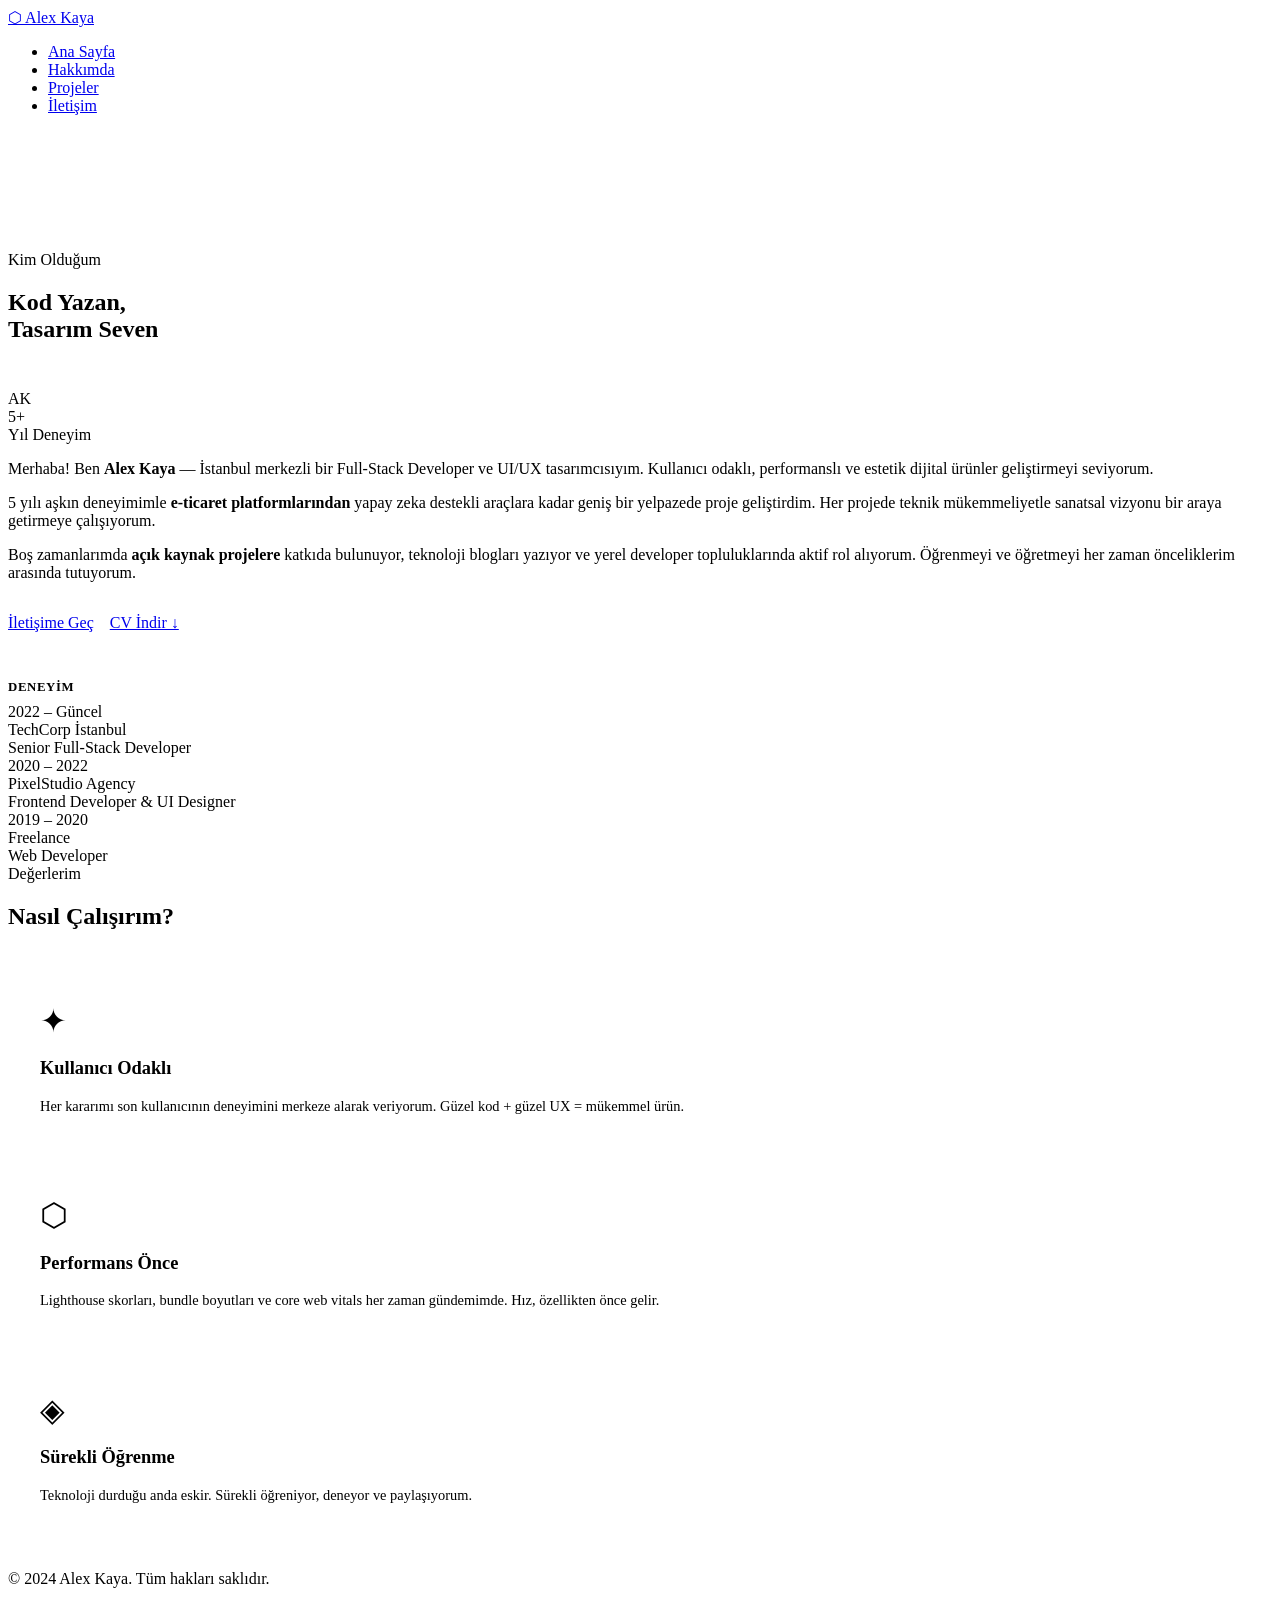
==== pages/about.html @ 7ca4af1d "Add files via upload" ====
<!DOCTYPE html>
<html lang="tr">
<head>
  <meta charset="UTF-8" />
  <meta name="viewport" content="width=device-width, initial-scale=1.0" />
  <title>Portfolio — Hakkımda</title>
  <link rel="stylesheet" href="../assets/css/css.style" />
</head>
<body>

  <div class="cursor"></div>
  <div class="cursor-follower"></div>

  <div class="bg-orbs">
    <div class="orb orb-1"></div>
    <div class="orb orb-2"></div>
    <div class="orb orb-3"></div>
  </div>
  <div class="grid-overlay"></div>

  <nav>
    <a href="../index.html" class="nav-logo">⬡ Alex Kaya</a>
    <ul class="nav-links">
      <li><a href="../index.html">Ana Sayfa</a></li>
      <li><a href="about.html" class="active">Hakkımda</a></li>
      <li><a href="project.html">Projeler</a></li>
      <li><a href="contact.html">İletişim</a></li>
    </ul>
  </nav>

  <main class="page-enter">
    <section style="padding-top: 120px;">
      <div class="section-label">Kim Olduğum</div>
      <h1 class="section-title">Kod Yazan, <br>Tasarım Seven <br><span style="background:linear-gradient(135deg,var(--purple-bright),var(--accent-pink));-webkit-background-clip:text;-webkit-text-fill-color:transparent;background-clip:text;">Geliştirici</span></h1>

      <div class="about-grid">
        <!-- Image -->
        <div class="about-image-wrap reveal">
          <div class="about-avatar">
            <div class="about-avatar-inner">
              <span class="about-avatar-initials">AK</span>
            </div>
          </div>
          <div class="about-badge">
            <div class="about-badge-num">5+</div>
            <div class="about-badge-label">Yıl Deneyim</div>
          </div>
        </div>

        <!-- Text -->
        <div class="about-text">
          <p class="reveal">
            Merhaba! Ben <strong>Alex Kaya</strong> — İstanbul merkezli bir Full-Stack Developer ve UI/UX tasarımcısıyım. 
            Kullanıcı odaklı, performanslı ve estetik dijital ürünler geliştirmeyi seviyorum.
          </p>
          <p class="reveal reveal-delay-1">
            5 yılı aşkın deneyimimle <strong>e-ticaret platformlarından</strong> yapay zeka destekli araçlara kadar 
            geniş bir yelpazede proje geliştirdim. Her projede teknik mükemmeliyetle sanatsal vizyonu bir araya getirmeye çalışıyorum.
          </p>
          <p class="reveal reveal-delay-2">
            Boş zamanlarımda <strong>açık kaynak projelere</strong> katkıda bulunuyor, 
            teknoloji blogları yazıyor ve yerel developer topluluklarında aktif rol alıyorum. 
            Öğrenmeyi ve öğretmeyi her zaman önceliklerim arasında tutuyorum.
          </p>

          <div style="display:flex; gap: 1rem; margin-top: 2rem;" class="reveal reveal-delay-3">
            <a href="contact.html" class="btn-primary"><span>İletişime Geç</span></a>
            <a href="#" class="btn-secondary">CV İndir ↓</a>
          </div>

          <!-- Experience -->
          <div class="experience-list reveal reveal-delay-4" style="margin-top: 3rem;">
            <h3 style="font-family:var(--font-display); font-size:1.1rem; font-weight:700; margin-bottom:0.5rem; color:var(--purple-light); letter-spacing:0.05em; text-transform:uppercase; font-size:0.8rem;">Deneyim</h3>

            <div class="exp-item">
              <span class="exp-year">2022 – Güncel</span>
              <div>
                <div class="exp-company">TechCorp İstanbul</div>
                <div class="exp-role">Senior Full-Stack Developer</div>
              </div>
            </div>
            <div class="exp-item">
              <span class="exp-year">2020 – 2022</span>
              <div>
                <div class="exp-company">PixelStudio Agency</div>
                <div class="exp-role">Frontend Developer & UI Designer</div>
              </div>
            </div>
            <div class="exp-item">
              <span class="exp-year">2019 – 2020</span>
              <div>
                <div class="exp-company">Freelance</div>
                <div class="exp-role">Web Developer</div>
              </div>
            </div>
          </div>
        </div>
      </div>
    </section>

    <!-- Values -->
    <div class="glow-divider"></div>
    <section>
      <div class="section-label">Değerlerim</div>
      <h2 class="section-title reveal">Nasıl Çalışırım?</h2>

      <div class="projects-grid" style="margin-top: 2.5rem;">
        <div class="project-card reveal reveal-delay-1" style="padding:32px;">
          <div style="font-size:2rem; margin-bottom:1rem;">✦</div>
          <h3 style="font-family:var(--font-display); font-size:1.15rem; font-weight:700; margin-bottom:0.75rem;">Kullanıcı Odaklı</h3>
          <p style="color:var(--text-dim); font-size:0.9rem; line-height:1.7;">Her kararımı son kullanıcının deneyimini merkeze alarak veriyorum. Güzel kod + güzel UX = mükemmel ürün.</p>
        </div>
        <div class="project-card reveal reveal-delay-2" style="padding:32px;">
          <div style="font-size:2rem; margin-bottom:1rem;">⬡</div>
          <h3 style="font-family:var(--font-display); font-size:1.15rem; font-weight:700; margin-bottom:0.75rem;">Performans Önce</h3>
          <p style="color:var(--text-dim); font-size:0.9rem; line-height:1.7;">Lighthouse skorları, bundle boyutları ve core web vitals her zaman gündemimde. Hız, özellikten önce gelir.</p>
        </div>
        <div class="project-card reveal reveal-delay-3" style="padding:32px;">
          <div style="font-size:2rem; margin-bottom:1rem;">◈</div>
          <h3 style="font-family:var(--font-display); font-size:1.15rem; font-weight:700; margin-bottom:0.75rem;">Sürekli Öğrenme</h3>
          <p style="color:var(--text-dim); font-size:0.9rem; line-height:1.7;">Teknoloji durduğu anda eskir. Sürekli öğreniyor, deneyor ve paylaşıyorum.</p>
        </div>
      </div>
    </section>
  </main>

  <footer>
    <p class="footer-copy">© 2024 <span>Alex Kaya</span>. Tüm hakları saklıdır.</p>
    <div class="footer-socials">
      <a href="#" class="social-btn">GH</a>
      <a href="#" class="social-btn">LI</a>
      <a href="#" class="social-btn">TW</a>
    </div>
  </footer>

  <script src="../assets/js/java.js"></script>
</body>
</html>
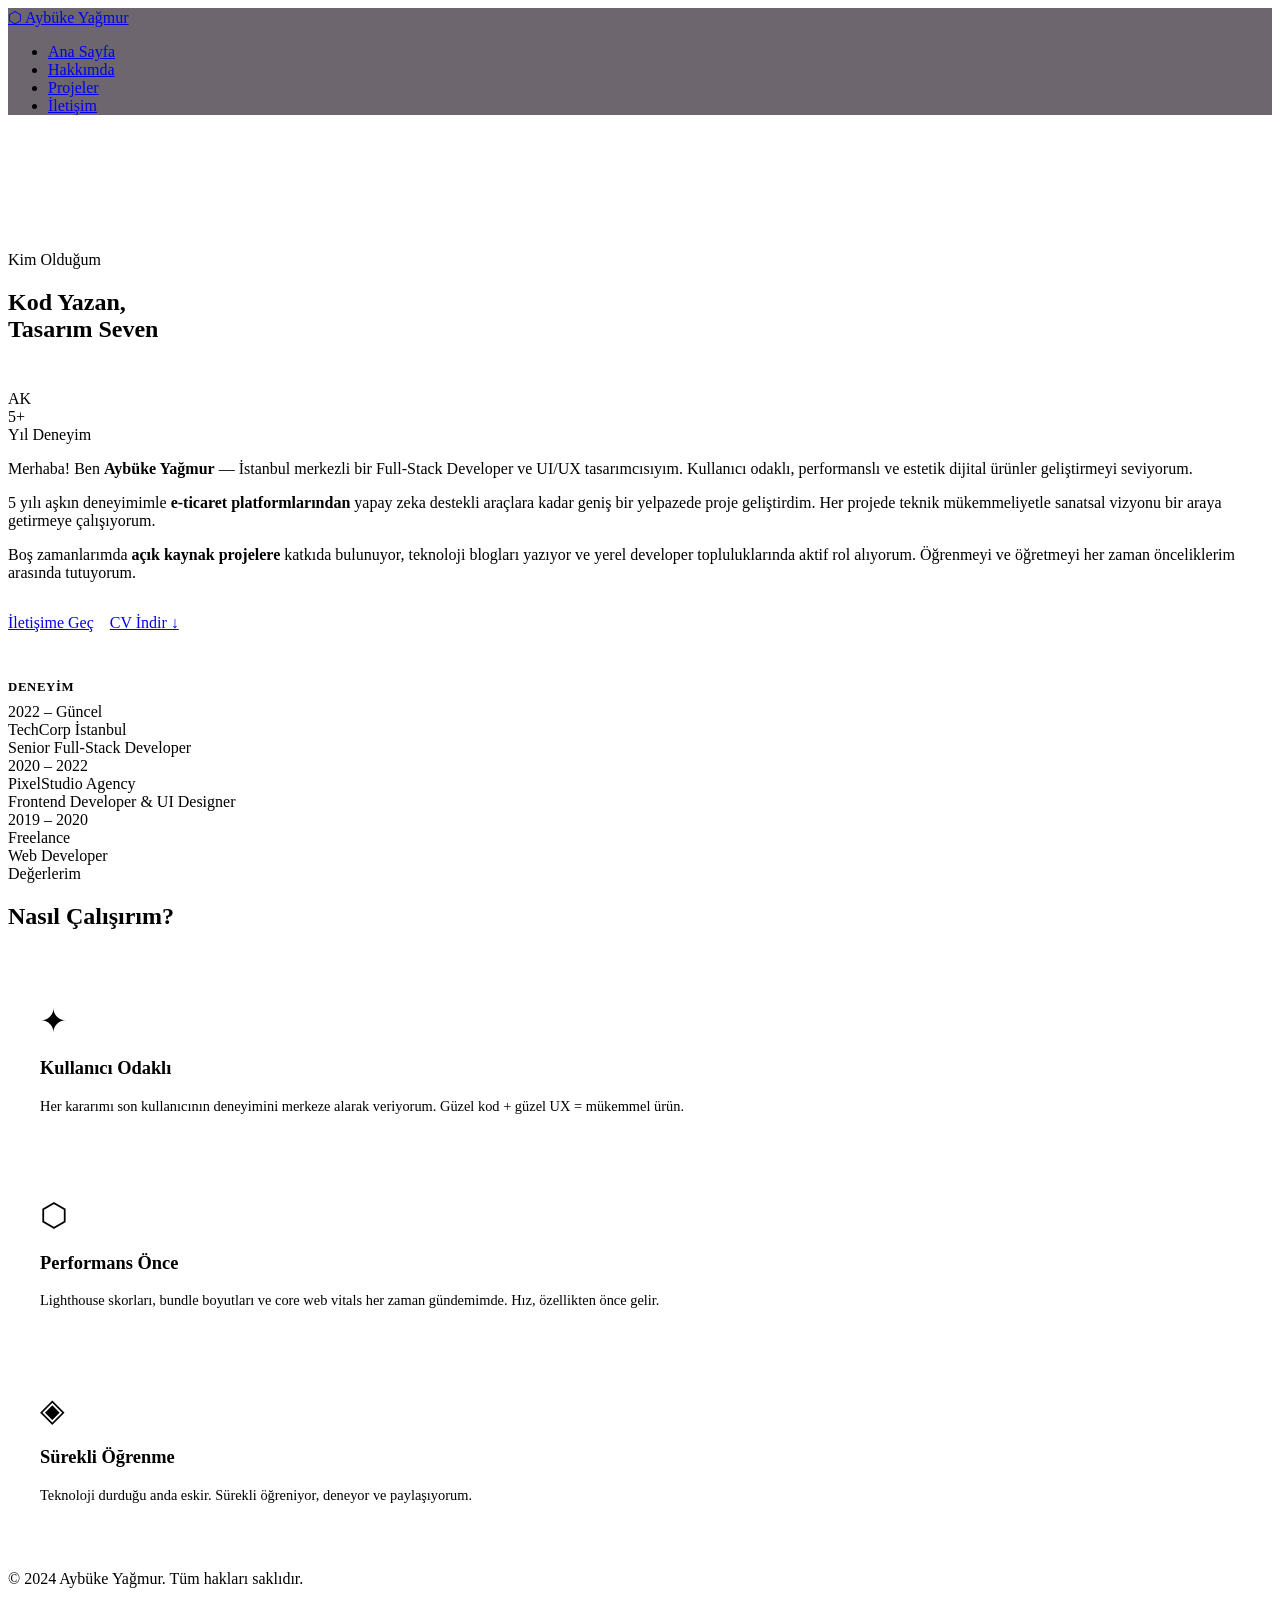
==== commit 782eea6f: "Update about.html" ====
--- a/pages/about.html
+++ b/pages/about.html
@@ -4,7 +4,7 @@
   <meta charset="UTF-8" />
   <meta name="viewport" content="width=device-width, initial-scale=1.0" />
   <title>Portfolio — Hakkımda</title>
-  <link rel="stylesheet" href="../assets/css/css.style" />
+  <link rel="stylesheet" href="../assests/css/css.style" />
 </head>
 <body>
 
@@ -19,7 +19,7 @@
   <div class="grid-overlay"></div>
 
   <nav>
-    <a href="../index.html" class="nav-logo">⬡ Alex Kaya</a>
+    <a href="../index.html" class="nav-logo">⬡ Aybüke Yağmur</a>
     <ul class="nav-links">
       <li><a href="../index.html">Ana Sayfa</a></li>
       <li><a href="about.html" class="active">Hakkımda</a></li>
@@ -50,7 +50,7 @@
         <!-- Text -->
         <div class="about-text">
           <p class="reveal">
-            Merhaba! Ben <strong>Alex Kaya</strong> — İstanbul merkezli bir Full-Stack Developer ve UI/UX tasarımcısıyım. 
+            Merhaba! Ben <strong>Aybüke Yağmur</strong> — İstanbul merkezli bir Full-Stack Developer ve UI/UX tasarımcısıyım. 
             Kullanıcı odaklı, performanslı ve estetik dijital ürünler geliştirmeyi seviyorum.
           </p>
           <p class="reveal reveal-delay-1">
@@ -125,7 +125,7 @@
   </main>
 
   <footer>
-    <p class="footer-copy">© 2024 <span>Alex Kaya</span>. Tüm hakları saklıdır.</p>
+    <p class="footer-copy">© 2024 <span>Aybüke Yağmur</span>. Tüm hakları saklıdır.</p>
     <div class="footer-socials">
       <a href="#" class="social-btn">GH</a>
       <a href="#" class="social-btn">LI</a>
@@ -133,6 +133,6 @@
     </div>
   </footer>
 
-  <script src="../assets/js/java.js"></script>
+  <script src="../assests/js/java.js"></script>
 </body>
 </html>
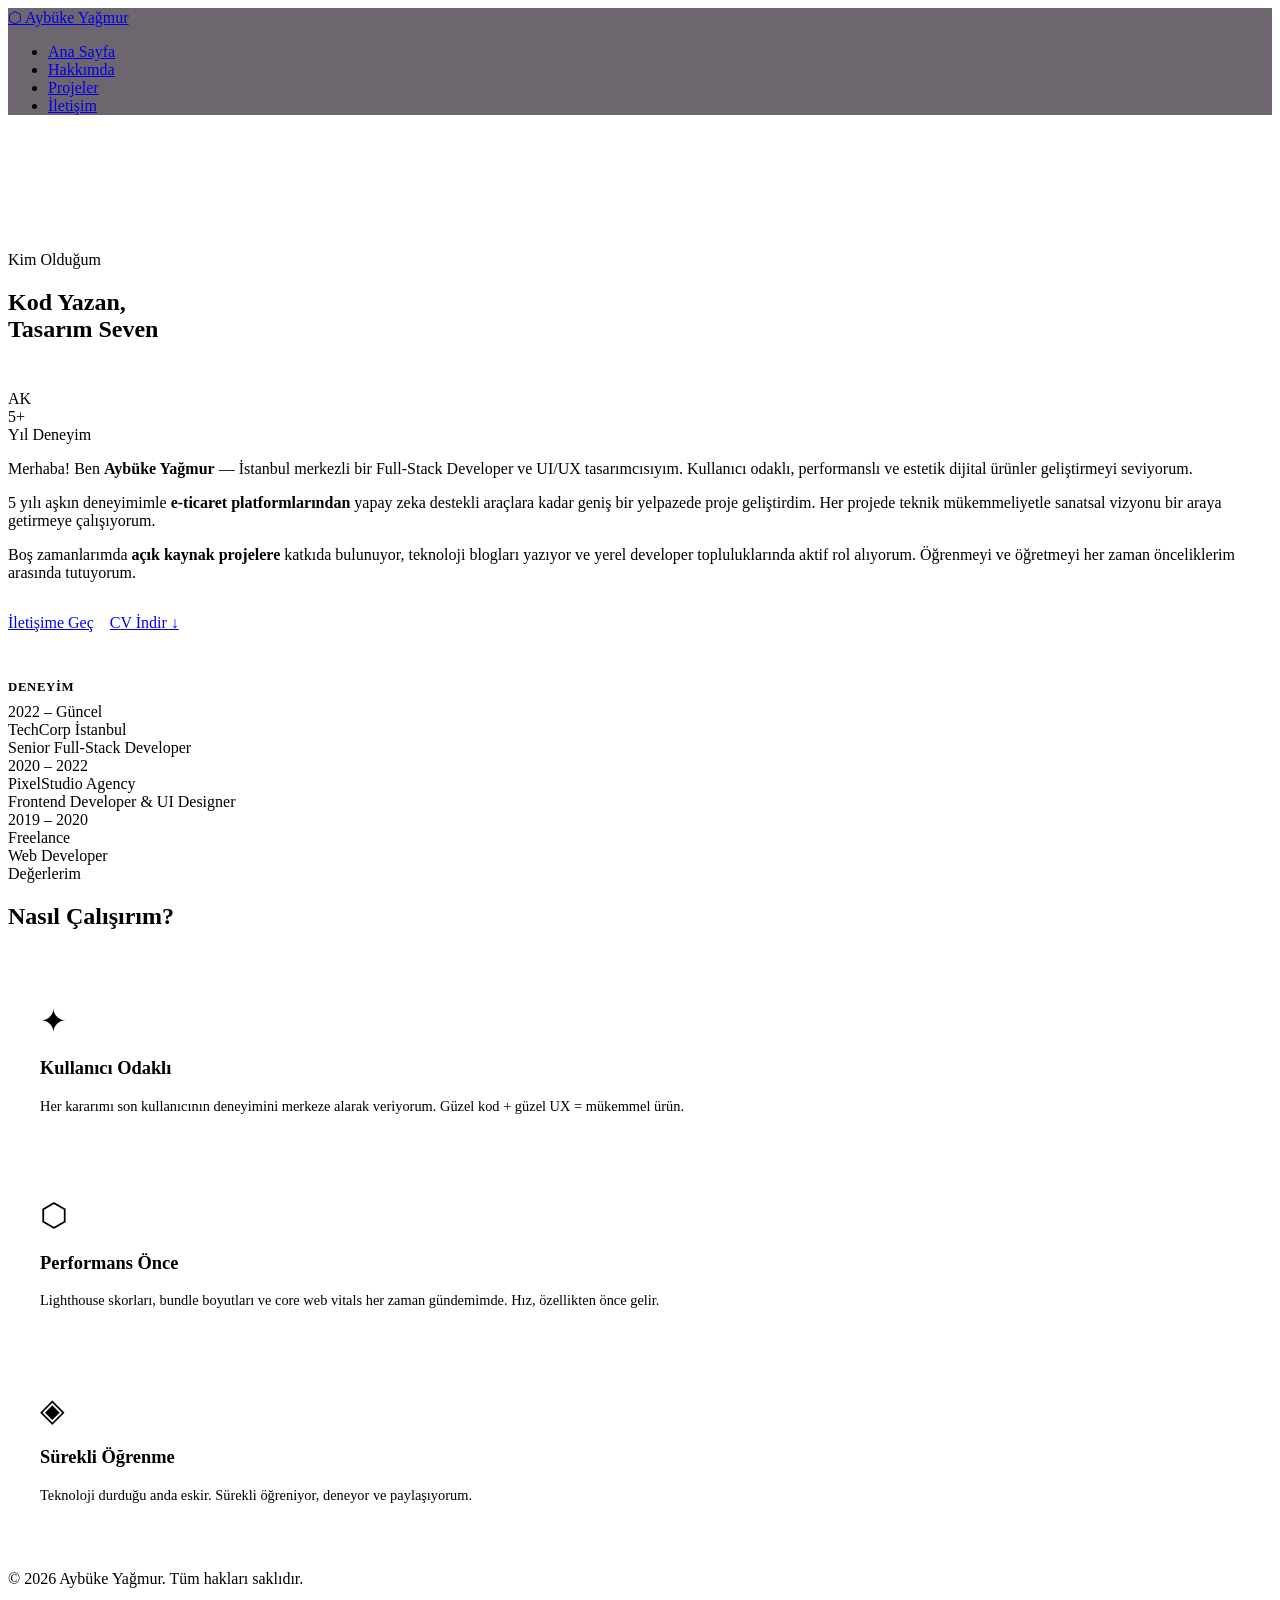
==== commit 9e6a9122: "Update about.html" ====
--- a/pages/about.html
+++ b/pages/about.html
@@ -125,7 +125,7 @@
   </main>
 
   <footer>
-    <p class="footer-copy">© 2024 <span>Aybüke Yağmur</span>. Tüm hakları saklıdır.</p>
+    <p class="footer-copy">© 2026 <span>Aybüke Yağmur</span>. Tüm hakları saklıdır.</p>
     <div class="footer-socials">
       <a href="#" class="social-btn">GH</a>
       <a href="#" class="social-btn">LI</a>
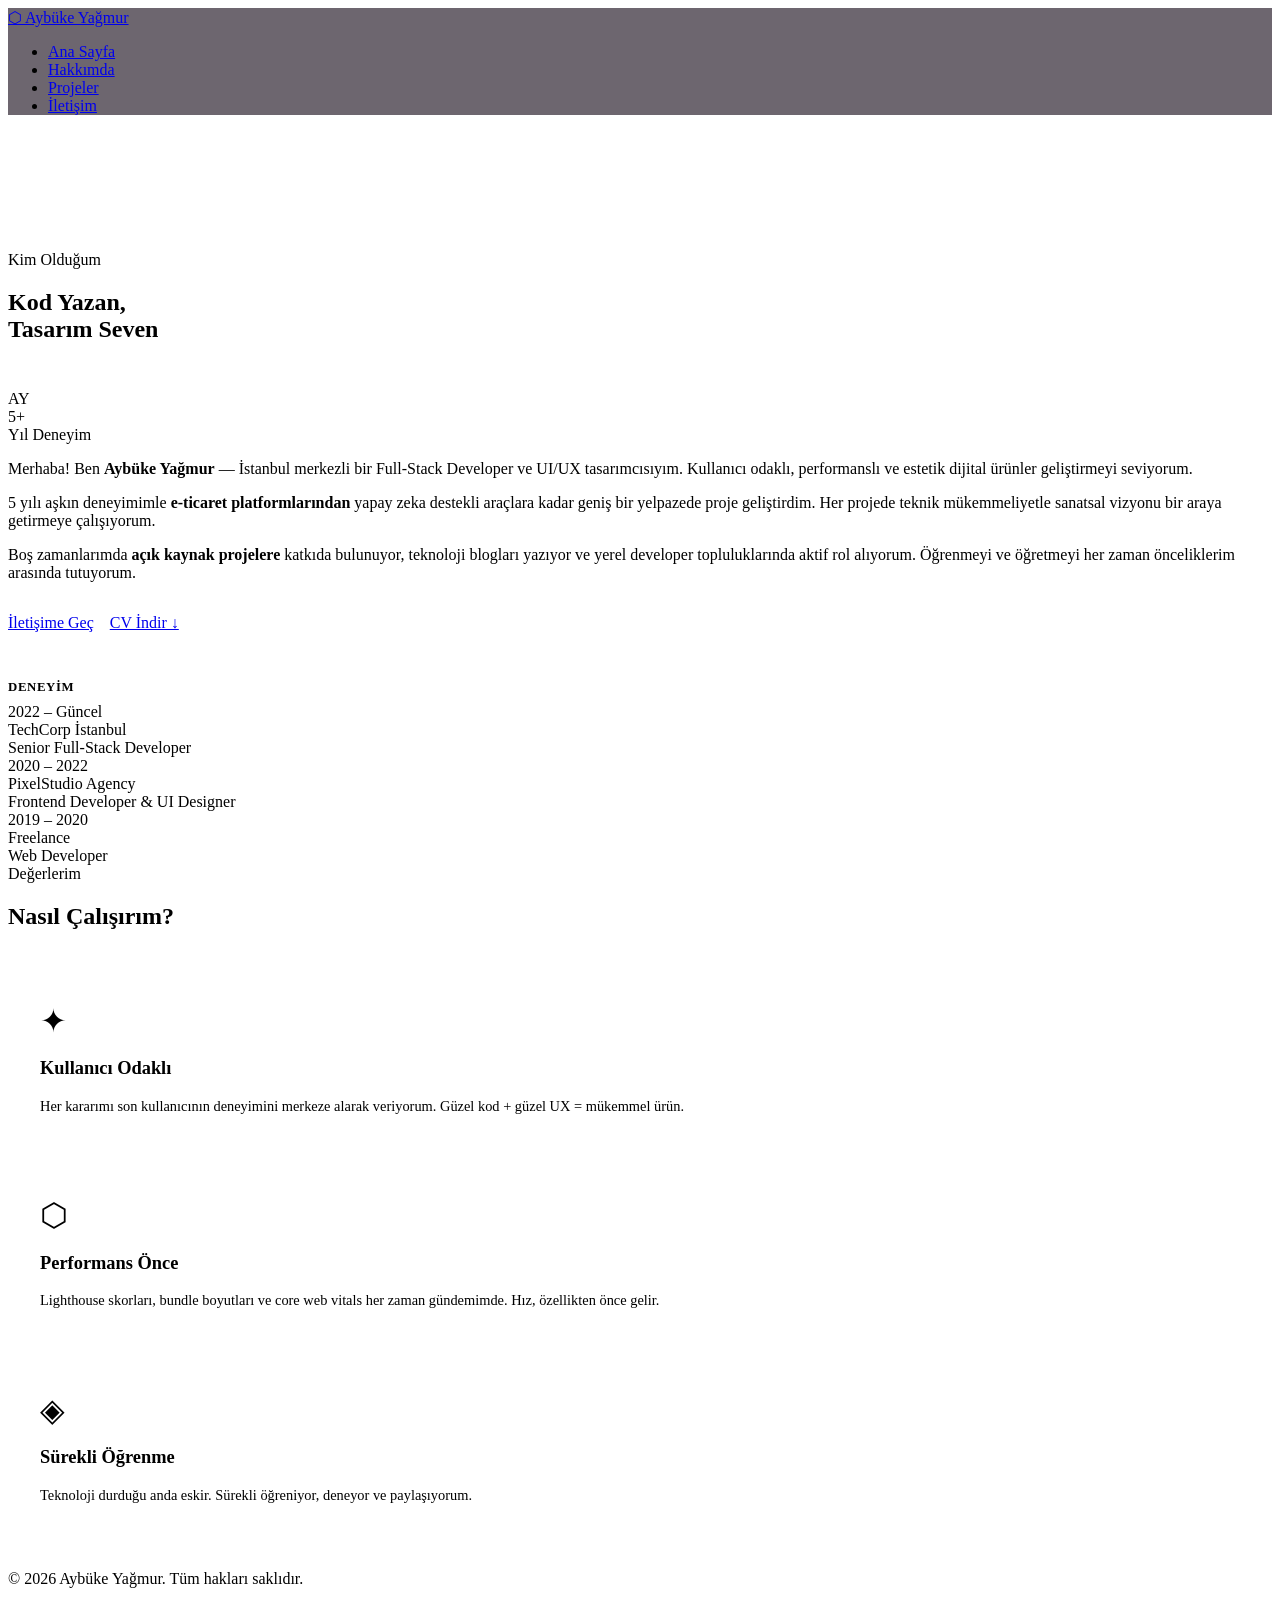
==== commit 76522fc2: "Update about.html" ====
--- a/pages/about.html
+++ b/pages/about.html
@@ -38,7 +38,7 @@
         <div class="about-image-wrap reveal">
           <div class="about-avatar">
             <div class="about-avatar-inner">
-              <span class="about-avatar-initials">AK</span>
+              <span class="about-avatar-initials">AY</span>
             </div>
           </div>
           <div class="about-badge">
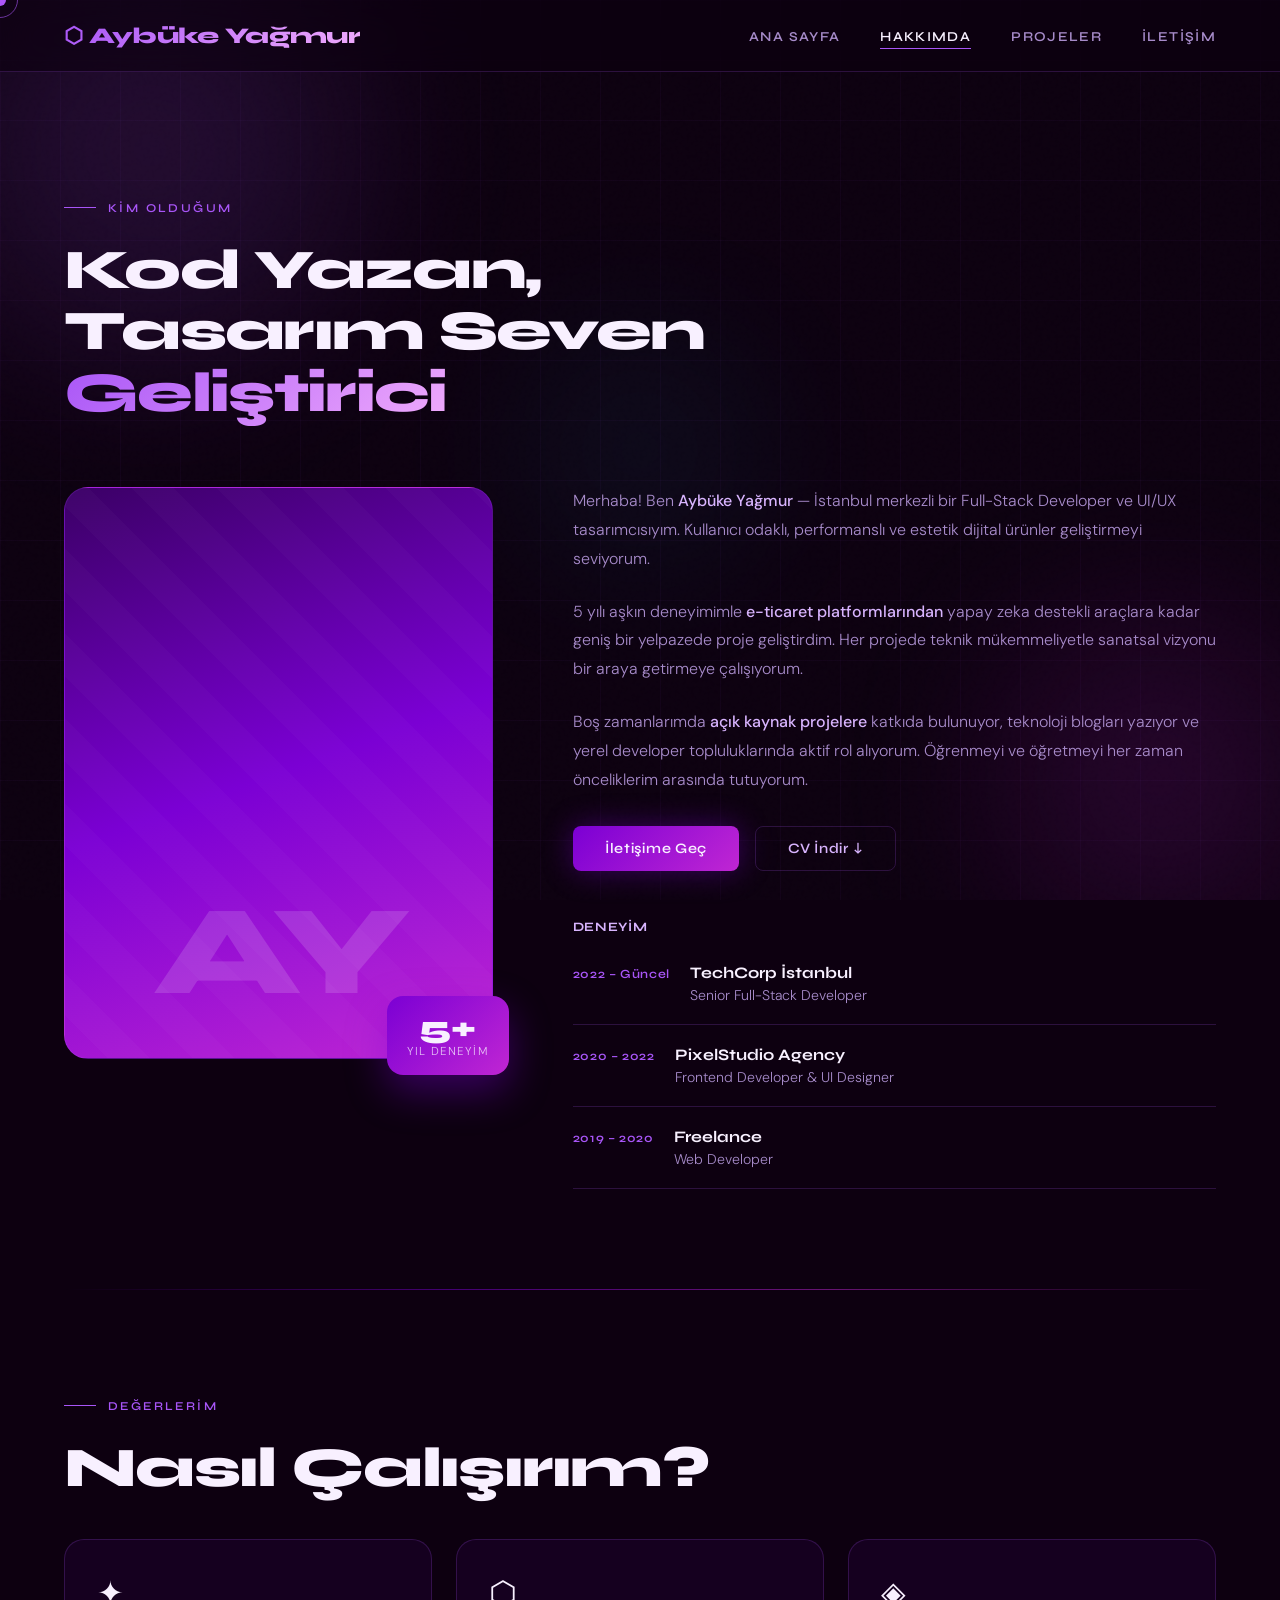
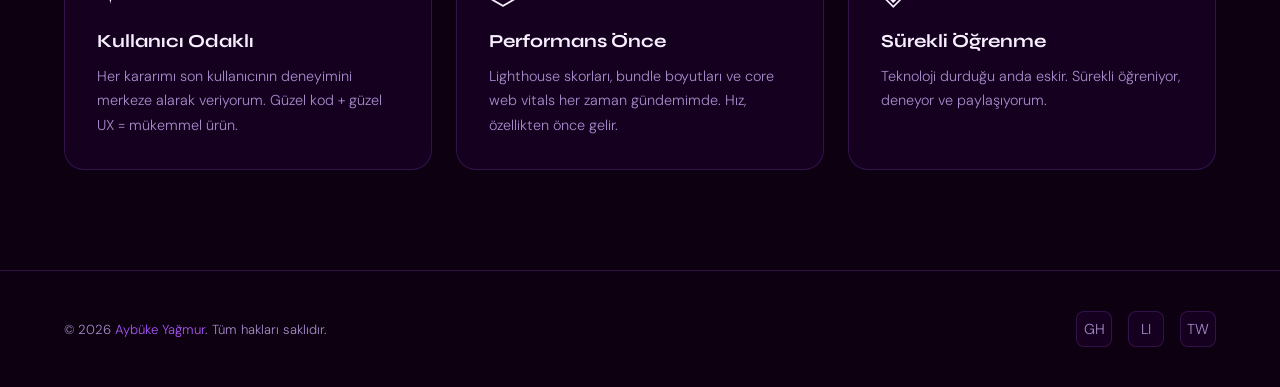
==== commit e264ad26: "Update about.html" ====
--- a/pages/about.html
+++ b/pages/about.html
@@ -4,7 +4,7 @@
   <meta charset="UTF-8" />
   <meta name="viewport" content="width=device-width, initial-scale=1.0" />
   <title>Portfolio — Hakkımda</title>
-  <link rel="stylesheet" href="../assests/css/css.style" />
+  <link rel="stylesheet" href="../assests/css/style.css" />
 </head>
 <body>
 
--- a/assests/css/style.css
+++ b/assests/css/style.css
@@ -0,0 +1,1021 @@
+@import url('https://fonts.googleapis.com/css2?family=Syne:wght@400;600;700;800&family=DM+Sans:ital,wght@0,300;0,400;0,500;1,300&display=swap');
+
+/* ===========================
+   CSS VARIABLES
+=========================== */
+:root {
+  --purple-deep:    #0d0010;
+  --purple-dark:    #1a0025;
+  --purple-mid:     #3b0066;
+  --purple-vivid:   #7b00d4;
+  --purple-bright:  #a855f7;
+  --purple-light:   #d8b4fe;
+  --purple-glow:    #c026d3;
+  --accent-cyan:    #22d3ee;
+  --accent-pink:    #f0abfc;
+  --white:          #f8f0ff;
+  --text-dim:       #a78bca;
+  --glass-bg:       rgba(123, 0, 212, 0.08);
+  --glass-border:   rgba(168, 85, 247, 0.2);
+  --font-display:   'Syne', sans-serif;
+  --font-body:      'DM Sans', sans-serif;
+  --transition:     cubic-bezier(0.23, 1, 0.32, 1);
+}
+
+/* ===========================
+   RESET & BASE
+=========================== */
+*, *::before, *::after {
+  margin: 0; padding: 0;
+  box-sizing: border-box;
+}
+
+html { scroll-behavior: smooth; }
+
+body {
+  background-color: var(--purple-deep);
+  color: var(--white);
+  font-family: var(--font-body);
+  font-weight: 300;
+  overflow-x: hidden;
+  cursor: none;
+}
+
+a { text-decoration: none; color: inherit; }
+img { max-width: 100%; display: block; }
+ul { list-style: none; }
+
+/* ===========================
+   CUSTOM CURSOR
+=========================== */
+.cursor {
+  position: fixed;
+  width: 12px; height: 12px;
+  background: var(--purple-bright);
+  border-radius: 50%;
+  pointer-events: none;
+  z-index: 9999;
+  transform: translate(-50%, -50%);
+  transition: width 0.2s var(--transition), height 0.2s var(--transition), background 0.2s;
+  mix-blend-mode: screen;
+}
+
+.cursor-follower {
+  position: fixed;
+  width: 36px; height: 36px;
+  border: 1.5px solid var(--purple-bright);
+  border-radius: 50%;
+  pointer-events: none;
+  z-index: 9998;
+  transform: translate(-50%, -50%);
+  transition: all 0.12s var(--transition);
+  opacity: 0.6;
+}
+
+body:hover .cursor { opacity: 1; }
+a:hover ~ .cursor, button:hover ~ .cursor { width: 20px; height: 20px; }
+
+/* ===========================
+   ANIMATED BACKGROUND
+=========================== */
+.bg-orbs {
+  position: fixed;
+  inset: 0;
+  pointer-events: none;
+  z-index: 0;
+  overflow: hidden;
+}
+
+.orb {
+  position: absolute;
+  border-radius: 50%;
+  filter: blur(80px);
+  opacity: 0.18;
+  animation: orbFloat 12s ease-in-out infinite alternate;
+}
+
+.orb-1 {
+  width: 500px; height: 500px;
+  background: radial-gradient(circle, #a855f7, transparent);
+  top: -100px; left: -100px;
+  animation-delay: 0s;
+}
+.orb-2 {
+  width: 400px; height: 400px;
+  background: radial-gradient(circle, #c026d3, transparent);
+  bottom: -80px; right: -80px;
+  animation-delay: -4s;
+}
+.orb-3 {
+  width: 300px; height: 300px;
+  background: radial-gradient(circle, #22d3ee, transparent);
+  top: 50%; left: 50%;
+  transform: translate(-50%, -50%);
+  animation-delay: -8s;
+  opacity: 0.08;
+}
+
+@keyframes orbFloat {
+  0%   { transform: translate(0, 0) scale(1); }
+  33%  { transform: translate(40px, -30px) scale(1.08); }
+  66%  { transform: translate(-20px, 40px) scale(0.95); }
+  100% { transform: translate(30px, 20px) scale(1.05); }
+}
+
+/* ===========================
+   GRID OVERLAY
+=========================== */
+.grid-overlay {
+  position: fixed;
+  inset: 0;
+  pointer-events: none;
+  z-index: 0;
+  background-image:
+    linear-gradient(rgba(168,85,247,0.04) 1px, transparent 1px),
+    linear-gradient(90deg, rgba(168,85,247,0.04) 1px, transparent 1px);
+  background-size: 60px 60px;
+}
+
+/* ===========================
+   NOISE TEXTURE
+=========================== */
+body::after {
+  content: '';
+  position: fixed;
+  inset: 0;
+  background-image: url("data:image/svg+xml,%3Csvg viewBox='0 0 256 256' xmlns='http://www.w3.org/2000/svg'%3E%3Cfilter id='noise'%3E%3CfeTurbulence type='fractalNoise' baseFrequency='0.9' numOctaves='4' stitchTiles='stitch'/%3E%3C/filter%3E%3Crect width='100%25' height='100%25' filter='url(%23noise)' opacity='0.04'/%3E%3C/svg%3E");
+  pointer-events: none;
+  z-index: 1;
+  opacity: 0.4;
+}
+
+/* ===========================
+   NAVIGATION
+=========================== */
+nav {
+  position: fixed;
+  top: 0; left: 0; right: 0;
+  z-index: 100;
+  padding: 0 5%;
+  height: 72px;
+  display: flex;
+  align-items: center;
+  justify-content: space-between;
+  backdrop-filter: blur(20px);
+  -webkit-backdrop-filter: blur(20px);
+  background: rgba(13, 0, 16, 0.6);
+  border-bottom: 1px solid var(--glass-border);
+}
+
+.nav-logo {
+  font-family: var(--font-display);
+  font-size: 1.4rem;
+  font-weight: 800;
+  letter-spacing: -0.03em;
+  background: linear-gradient(135deg, var(--purple-bright), var(--accent-pink));
+  -webkit-background-clip: text;
+  -webkit-text-fill-color: transparent;
+  background-clip: text;
+  position: relative;
+}
+
+.nav-logo::after {
+  content: '';
+  position: absolute;
+  bottom: -2px; left: 0; right: 0;
+  height: 1px;
+  background: linear-gradient(90deg, var(--purple-bright), transparent);
+  transform: scaleX(0);
+  transform-origin: left;
+  transition: transform 0.4s var(--transition);
+}
+
+.nav-logo:hover::after { transform: scaleX(1); }
+
+.nav-links {
+  display: flex;
+  gap: 2.5rem;
+  align-items: center;
+}
+
+.nav-links a {
+  font-family: var(--font-display);
+  font-size: 0.85rem;
+  font-weight: 600;
+  letter-spacing: 0.1em;
+  text-transform: uppercase;
+  color: var(--text-dim);
+  position: relative;
+  transition: color 0.3s;
+}
+
+.nav-links a::after {
+  content: '';
+  position: absolute;
+  bottom: -4px; left: 0; right: 0;
+  height: 1px;
+  background: var(--purple-bright);
+  transform: scaleX(0);
+  transform-origin: left;
+  transition: transform 0.3s var(--transition);
+}
+
+.nav-links a:hover,
+.nav-links a.active {
+  color: var(--white);
+}
+
+.nav-links a:hover::after,
+.nav-links a.active::after {
+  transform: scaleX(1);
+}
+
+/* ===========================
+   MAIN CONTENT WRAPPER
+=========================== */
+main {
+  position: relative;
+  z-index: 2;
+  min-height: 100vh;
+  padding-top: 72px;
+}
+
+/* ===========================
+   HERO SECTION
+=========================== */
+.hero {
+  min-height: calc(100vh - 72px);
+  display: flex;
+  align-items: center;
+  padding: 0 5%;
+  position: relative;
+  overflow: hidden;
+}
+
+.hero-content {
+  max-width: 800px;
+}
+
+.hero-tag {
+  display: inline-flex;
+  align-items: center;
+  gap: 8px;
+  padding: 6px 16px;
+  border: 1px solid var(--glass-border);
+  border-radius: 100px;
+  font-size: 0.8rem;
+  letter-spacing: 0.15em;
+  text-transform: uppercase;
+  color: var(--purple-light);
+  margin-bottom: 2rem;
+  background: var(--glass-bg);
+  animation: fadeSlideUp 0.8s var(--transition) both;
+}
+
+.hero-tag .dot {
+  width: 6px; height: 6px;
+  background: var(--accent-cyan);
+  border-radius: 50%;
+  animation: pulse 2s ease-in-out infinite;
+}
+
+@keyframes pulse {
+  0%, 100% { opacity: 1; transform: scale(1); box-shadow: 0 0 0 0 rgba(34,211,238,0.4); }
+  50% { opacity: 0.7; transform: scale(0.9); box-shadow: 0 0 0 6px rgba(34,211,238,0); }
+}
+
+.hero-name {
+  font-family: var(--font-display);
+  font-size: clamp(3.5rem, 8vw, 7rem);
+  font-weight: 800;
+  line-height: 0.95;
+  letter-spacing: -0.04em;
+  margin-bottom: 1.5rem;
+  animation: fadeSlideUp 0.8s 0.15s var(--transition) both;
+}
+
+.hero-name .line-1 { display: block; color: var(--white); }
+.hero-name .line-2 {
+  display: block;
+  background: linear-gradient(135deg, var(--purple-bright) 0%, var(--accent-pink) 50%, var(--accent-cyan) 100%);
+  -webkit-background-clip: text;
+  -webkit-text-fill-color: transparent;
+  background-clip: text;
+  background-size: 200% 200%;
+  animation: gradientShift 4s ease-in-out infinite, fadeSlideUp 0.8s 0.15s var(--transition) both;
+}
+
+@keyframes gradientShift {
+  0%   { background-position: 0% 50%; }
+  50%  { background-position: 100% 50%; }
+  100% { background-position: 0% 50%; }
+}
+
+.hero-role {
+  font-size: clamp(1rem, 2vw, 1.3rem);
+  color: var(--text-dim);
+  margin-bottom: 2.5rem;
+  font-weight: 300;
+  letter-spacing: 0.02em;
+  animation: fadeSlideUp 0.8s 0.3s var(--transition) both;
+}
+
+.hero-role span {
+  color: var(--purple-light);
+  font-weight: 500;
+}
+
+.hero-cta {
+  display: flex;
+  gap: 1rem;
+  flex-wrap: wrap;
+  animation: fadeSlideUp 0.8s 0.45s var(--transition) both;
+}
+
+/* ===========================
+   BUTTONS
+=========================== */
+.btn-primary {
+  display: inline-flex;
+  align-items: center;
+  gap: 8px;
+  padding: 14px 32px;
+  background: linear-gradient(135deg, var(--purple-vivid), var(--purple-glow));
+  border: none;
+  border-radius: 8px;
+  color: var(--white);
+  font-family: var(--font-display);
+  font-size: 0.9rem;
+  font-weight: 600;
+  letter-spacing: 0.05em;
+  cursor: none;
+  position: relative;
+  overflow: hidden;
+  transition: transform 0.3s var(--transition), box-shadow 0.3s;
+  box-shadow: 0 0 30px rgba(123, 0, 212, 0.4);
+}
+
+.btn-primary::before {
+  content: '';
+  position: absolute;
+  inset: 0;
+  background: linear-gradient(135deg, var(--purple-bright), var(--accent-pink));
+  opacity: 0;
+  transition: opacity 0.3s;
+}
+
+.btn-primary:hover {
+  transform: translateY(-2px);
+  box-shadow: 0 0 50px rgba(168, 85, 247, 0.5);
+}
+
+.btn-primary:hover::before { opacity: 1; }
+.btn-primary span { position: relative; z-index: 1; }
+
+.btn-secondary {
+  display: inline-flex;
+  align-items: center;
+  gap: 8px;
+  padding: 13px 32px;
+  background: transparent;
+  border: 1px solid var(--glass-border);
+  border-radius: 8px;
+  color: var(--purple-light);
+  font-family: var(--font-display);
+  font-size: 0.9rem;
+  font-weight: 600;
+  letter-spacing: 0.05em;
+  cursor: none;
+  transition: all 0.3s var(--transition);
+  backdrop-filter: blur(10px);
+}
+
+.btn-secondary:hover {
+  border-color: var(--purple-bright);
+  color: var(--white);
+  background: var(--glass-bg);
+  transform: translateY(-2px);
+}
+
+/* ===========================
+   HERO VISUAL / FLOATING CARD
+=========================== */
+.hero-visual {
+  position: absolute;
+  right: 5%;
+  top: 50%;
+  transform: translateY(-50%);
+  animation: fadeSlideLeft 1s 0.5s var(--transition) both, floatCard 6s ease-in-out infinite 1.5s;
+}
+
+@keyframes floatCard {
+  0%, 100% { transform: translateY(-50%) rotate(3deg); }
+  50%       { transform: translateY(calc(-50% - 20px)) rotate(-1deg); }
+}
+
+.stat-card {
+  background: var(--glass-bg);
+  border: 1px solid var(--glass-border);
+  border-radius: 16px;
+  padding: 24px 32px;
+  backdrop-filter: blur(20px);
+  -webkit-backdrop-filter: blur(20px);
+  min-width: 200px;
+  position: relative;
+}
+
+.stat-card + .stat-card {
+  margin-top: 16px;
+}
+
+.stat-card::before {
+  content: '';
+  position: absolute;
+  inset: 0;
+  border-radius: 16px;
+  background: linear-gradient(135deg, rgba(168,85,247,0.1), transparent);
+  pointer-events: none;
+}
+
+.stat-number {
+  font-family: var(--font-display);
+  font-size: 2.5rem;
+  font-weight: 800;
+  background: linear-gradient(135deg, var(--purple-bright), var(--accent-pink));
+  -webkit-background-clip: text;
+  -webkit-text-fill-color: transparent;
+  background-clip: text;
+  line-height: 1;
+}
+
+.stat-label {
+  font-size: 0.8rem;
+  color: var(--text-dim);
+  letter-spacing: 0.1em;
+  text-transform: uppercase;
+  margin-top: 4px;
+}
+
+/* ===========================
+   SCROLL INDICATOR
+=========================== */
+.scroll-indicator {
+  position: absolute;
+  bottom: 2rem;
+  left: 50%;
+  transform: translateX(-50%);
+  display: flex;
+  flex-direction: column;
+  align-items: center;
+  gap: 8px;
+  color: var(--text-dim);
+  font-size: 0.75rem;
+  letter-spacing: 0.15em;
+  text-transform: uppercase;
+  animation: fadeIn 1s 1s both;
+}
+
+.scroll-line {
+  width: 1px;
+  height: 48px;
+  background: linear-gradient(to bottom, var(--purple-bright), transparent);
+  animation: scrollPulse 2s ease-in-out infinite;
+}
+
+@keyframes scrollPulse {
+  0%, 100% { opacity: 0.3; transform: scaleY(1); }
+  50%       { opacity: 1;   transform: scaleY(1.2); }
+}
+
+/* ===========================
+   SECTION STYLES
+=========================== */
+section {
+  padding: 100px 5%;
+  position: relative;
+}
+
+.section-label {
+  display: inline-flex;
+  align-items: center;
+  gap: 12px;
+  font-family: var(--font-display);
+  font-size: 0.75rem;
+  font-weight: 600;
+  letter-spacing: 0.2em;
+  text-transform: uppercase;
+  color: var(--purple-bright);
+  margin-bottom: 1.5rem;
+}
+
+.section-label::before {
+  content: '';
+  width: 32px;
+  height: 1px;
+  background: var(--purple-bright);
+}
+
+.section-title {
+  font-family: var(--font-display);
+  font-size: clamp(2rem, 5vw, 3.5rem);
+  font-weight: 800;
+  letter-spacing: -0.03em;
+  line-height: 1.1;
+  margin-bottom: 1rem;
+}
+
+.section-subtitle {
+  font-size: 1rem;
+  color: var(--text-dim);
+  max-width: 500px;
+  line-height: 1.7;
+}
+
+/* ===========================
+   SKILLS / TOOLS GRID
+=========================== */
+.skills-grid {
+  display: grid;
+  grid-template-columns: repeat(auto-fill, minmax(140px, 1fr));
+  gap: 12px;
+  margin-top: 3rem;
+}
+
+.skill-chip {
+  padding: 12px 20px;
+  background: var(--glass-bg);
+  border: 1px solid var(--glass-border);
+  border-radius: 100px;
+  font-family: var(--font-display);
+  font-size: 0.82rem;
+  font-weight: 600;
+  color: var(--purple-light);
+  text-align: center;
+  transition: all 0.3s var(--transition);
+  cursor: none;
+}
+
+.skill-chip:hover {
+  background: rgba(168,85,247,0.15);
+  border-color: var(--purple-bright);
+  color: var(--white);
+  transform: translateY(-3px);
+  box-shadow: 0 8px 24px rgba(168,85,247,0.2);
+}
+
+/* ===========================
+   PROJECT CARDS
+=========================== */
+.projects-grid {
+  display: grid;
+  grid-template-columns: repeat(auto-fill, minmax(300px, 1fr));
+  gap: 24px;
+  margin-top: 3rem;
+}
+
+.project-card {
+  background: var(--glass-bg);
+  border: 1px solid var(--glass-border);
+  border-radius: 20px;
+  overflow: hidden;
+  transition: transform 0.4s var(--transition), box-shadow 0.4s;
+  cursor: none;
+  position: relative;
+}
+
+.project-card::before {
+  content: '';
+  position: absolute;
+  inset: 0;
+  background: linear-gradient(135deg, rgba(168,85,247,0.05), transparent 60%);
+  opacity: 0;
+  transition: opacity 0.4s;
+}
+
+.project-card:hover {
+  transform: translateY(-8px);
+  box-shadow: 0 24px 48px rgba(123,0,212,0.3);
+}
+
+.project-card:hover::before { opacity: 1; }
+
+.project-thumb {
+  height: 180px;
+  background: linear-gradient(135deg, var(--purple-mid), var(--purple-vivid));
+  position: relative;
+  overflow: hidden;
+}
+
+.project-thumb::after {
+  content: '';
+  position: absolute;
+  inset: 0;
+  background: linear-gradient(to bottom, transparent 50%, rgba(13,0,16,0.8));
+}
+
+.project-thumb-pattern {
+  position: absolute;
+  inset: 0;
+  background-image:
+    repeating-linear-gradient(45deg, transparent, transparent 20px, rgba(255,255,255,0.03) 20px, rgba(255,255,255,0.03) 40px);
+}
+
+.project-body {
+  padding: 24px;
+}
+
+.project-tags {
+  display: flex;
+  gap: 8px;
+  flex-wrap: wrap;
+  margin-bottom: 12px;
+}
+
+.project-tag {
+  padding: 3px 10px;
+  background: rgba(168,85,247,0.15);
+  border: 1px solid rgba(168,85,247,0.3);
+  border-radius: 100px;
+  font-size: 0.7rem;
+  font-family: var(--font-display);
+  font-weight: 600;
+  color: var(--purple-light);
+  letter-spacing: 0.05em;
+}
+
+.project-title {
+  font-family: var(--font-display);
+  font-size: 1.2rem;
+  font-weight: 700;
+  margin-bottom: 8px;
+}
+
+.project-desc {
+  font-size: 0.88rem;
+  color: var(--text-dim);
+  line-height: 1.6;
+  margin-bottom: 20px;
+}
+
+.project-link {
+  display: inline-flex;
+  align-items: center;
+  gap: 6px;
+  font-family: var(--font-display);
+  font-size: 0.82rem;
+  font-weight: 600;
+  color: var(--purple-bright);
+  letter-spacing: 0.05em;
+  transition: gap 0.3s;
+}
+
+.project-link:hover { gap: 10px; color: var(--accent-pink); }
+.project-link .arrow { transition: transform 0.3s; }
+.project-link:hover .arrow { transform: translateX(4px); }
+
+/* ===========================
+   ABOUT PAGE SPECIFIC
+=========================== */
+.about-grid {
+  display: grid;
+  grid-template-columns: 1fr 1.5fr;
+  gap: 80px;
+  align-items: start;
+  margin-top: 4rem;
+}
+
+.about-image-wrap {
+  position: relative;
+}
+
+.about-avatar {
+  width: 100%;
+  aspect-ratio: 3/4;
+  border-radius: 24px;
+  background: linear-gradient(160deg, var(--purple-mid), var(--purple-vivid), var(--purple-glow));
+  position: relative;
+  overflow: hidden;
+  border: 1px solid var(--glass-border);
+}
+
+.about-avatar-inner {
+  position: absolute;
+  inset: 0;
+  background-image:
+    repeating-linear-gradient(45deg, transparent, transparent 30px, rgba(255,255,255,0.02) 30px, rgba(255,255,255,0.02) 60px);
+  display: flex;
+  align-items: flex-end;
+  justify-content: center;
+  padding-bottom: 30px;
+}
+
+.about-avatar-initials {
+  font-family: var(--font-display);
+  font-size: 8rem;
+  font-weight: 800;
+  opacity: 0.15;
+  letter-spacing: -0.05em;
+}
+
+.about-badge {
+  position: absolute;
+  bottom: -16px;
+  right: -16px;
+  background: linear-gradient(135deg, var(--purple-vivid), var(--purple-glow));
+  border-radius: 16px;
+  padding: 16px 20px;
+  text-align: center;
+  box-shadow: 0 16px 40px rgba(123,0,212,0.4);
+}
+
+.about-badge-num {
+  font-family: var(--font-display);
+  font-size: 2rem;
+  font-weight: 800;
+  line-height: 1;
+}
+
+.about-badge-label {
+  font-size: 0.72rem;
+  opacity: 0.8;
+  letter-spacing: 0.1em;
+  text-transform: uppercase;
+}
+
+.about-text p {
+  color: var(--text-dim);
+  line-height: 1.8;
+  font-size: 1rem;
+  margin-bottom: 1.5rem;
+}
+
+.about-text p strong {
+  color: var(--purple-light);
+  font-weight: 500;
+}
+
+.experience-list {
+  margin-top: 2.5rem;
+}
+
+.exp-item {
+  display: flex;
+  gap: 20px;
+  padding: 20px 0;
+  border-bottom: 1px solid var(--glass-border);
+  transition: background 0.3s;
+}
+
+.exp-year {
+  font-family: var(--font-display);
+  font-size: 0.78rem;
+  font-weight: 600;
+  color: var(--purple-bright);
+  letter-spacing: 0.05em;
+  min-width: 80px;
+  padding-top: 3px;
+}
+
+.exp-company {
+  font-family: var(--font-display);
+  font-weight: 700;
+  font-size: 1rem;
+  margin-bottom: 4px;
+}
+
+.exp-role {
+  font-size: 0.88rem;
+  color: var(--text-dim);
+}
+
+/* ===========================
+   CONTACT PAGE
+=========================== */
+.contact-grid {
+  display: grid;
+  grid-template-columns: 1fr 1.2fr;
+  gap: 80px;
+  margin-top: 4rem;
+}
+
+.contact-info h3 {
+  font-family: var(--font-display);
+  font-size: 1.4rem;
+  font-weight: 700;
+  margin-bottom: 1rem;
+}
+
+.contact-info p {
+  color: var(--text-dim);
+  line-height: 1.8;
+  margin-bottom: 2rem;
+}
+
+.contact-links {
+  display: flex;
+  flex-direction: column;
+  gap: 12px;
+}
+
+.contact-link-item {
+  display: flex;
+  align-items: center;
+  gap: 16px;
+  padding: 16px 20px;
+  background: var(--glass-bg);
+  border: 1px solid var(--glass-border);
+  border-radius: 12px;
+  transition: all 0.3s var(--transition);
+  color: var(--purple-light);
+  font-weight: 500;
+}
+
+.contact-link-item:hover {
+  border-color: var(--purple-bright);
+  color: var(--white);
+  transform: translateX(8px);
+  background: rgba(168,85,247,0.1);
+}
+
+.contact-link-icon {
+  width: 40px; height: 40px;
+  background: rgba(168,85,247,0.15);
+  border-radius: 10px;
+  display: flex;
+  align-items: center;
+  justify-content: center;
+  font-size: 1.1rem;
+  flex-shrink: 0;
+}
+
+/* ===========================
+   CONTACT FORM
+=========================== */
+.contact-form {
+  display: flex;
+  flex-direction: column;
+  gap: 20px;
+}
+
+.form-group {
+  display: flex;
+  flex-direction: column;
+  gap: 8px;
+}
+
+.form-group label {
+  font-family: var(--font-display);
+  font-size: 0.8rem;
+  font-weight: 600;
+  letter-spacing: 0.1em;
+  text-transform: uppercase;
+  color: var(--purple-light);
+}
+
+.form-group input,
+.form-group textarea {
+  background: var(--glass-bg);
+  border: 1px solid var(--glass-border);
+  border-radius: 10px;
+  padding: 14px 18px;
+  color: var(--white);
+  font-family: var(--font-body);
+  font-size: 0.95rem;
+  transition: border-color 0.3s, box-shadow 0.3s;
+  outline: none;
+  resize: none;
+}
+
+.form-group input::placeholder,
+.form-group textarea::placeholder {
+  color: rgba(167, 139, 202, 0.4);
+}
+
+.form-group input:focus,
+.form-group textarea:focus {
+  border-color: var(--purple-bright);
+  box-shadow: 0 0 0 3px rgba(168,85,247,0.15);
+}
+
+.form-group textarea { min-height: 140px; }
+
+/* ===========================
+   FOOTER
+=========================== */
+footer {
+  position: relative;
+  z-index: 2;
+  padding: 40px 5%;
+  border-top: 1px solid var(--glass-border);
+  display: flex;
+  align-items: center;
+  justify-content: space-between;
+  flex-wrap: wrap;
+  gap: 16px;
+}
+
+.footer-copy {
+  font-size: 0.82rem;
+  color: var(--text-dim);
+}
+
+.footer-copy span {
+  color: var(--purple-bright);
+}
+
+.footer-socials {
+  display: flex;
+  gap: 16px;
+}
+
+.social-btn {
+  width: 36px; height: 36px;
+  display: flex;
+  align-items: center;
+  justify-content: center;
+  background: var(--glass-bg);
+  border: 1px solid var(--glass-border);
+  border-radius: 8px;
+  color: var(--text-dim);
+  font-size: 0.9rem;
+  transition: all 0.3s;
+}
+
+.social-btn:hover {
+  border-color: var(--purple-bright);
+  color: var(--white);
+  background: rgba(168,85,247,0.15);
+  transform: translateY(-2px);
+}
+
+/* ===========================
+   PAGE TRANSITIONS
+=========================== */
+.page-enter {
+  animation: pageEnter 0.6s var(--transition) both;
+}
+
+@keyframes pageEnter {
+  from { opacity: 0; transform: translateY(20px); }
+  to   { opacity: 1; transform: translateY(0); }
+}
+
+/* ===========================
+   KEYFRAMES UTILITIES
+=========================== */
+@keyframes fadeSlideUp {
+  from { opacity: 0; transform: translateY(30px); }
+  to   { opacity: 1; transform: translateY(0); }
+}
+
+@keyframes fadeSlideLeft {
+  from { opacity: 0; transform: translate(40px, -50%) rotate(3deg); }
+  to   { opacity: 1; transform: translate(0, -50%) rotate(3deg); }
+}
+
+@keyframes fadeIn {
+  from { opacity: 0; }
+  to   { opacity: 1; }
+}
+
+/* ===========================
+   GLOW DIVIDER
+=========================== */
+.glow-divider {
+  height: 1px;
+  background: linear-gradient(90deg, transparent, var(--purple-vivid), var(--purple-glow), transparent);
+  margin: 0 5%;
+  opacity: 0.5;
+}
+
+/* ===========================
+   SCROLL REVEAL
+=========================== */
+.reveal {
+  opacity: 0;
+  transform: translateY(40px);
+  transition: opacity 0.7s var(--transition), transform 0.7s var(--transition);
+}
+
+.reveal.visible {
+  opacity: 1;
+  transform: translateY(0);
+}
+
+.reveal-delay-1 { transition-delay: 0.1s; }
+.reveal-delay-2 { transition-delay: 0.2s; }
+.reveal-delay-3 { transition-delay: 0.3s; }
+.reveal-delay-4 { transition-delay: 0.4s; }
+
+/* ===========================
+   RESPONSIVE
+=========================== */
+@media (max-width: 1024px) {
+  .hero-visual { display: none; }
+  .about-grid, .contact-grid { grid-template-columns: 1fr; gap: 40px; }
+}
+
+@media (max-width: 768px) {
+  .nav-links { display: none; }
+  .hero-name { font-size: clamp(2.5rem, 10vw, 4rem); }
+}
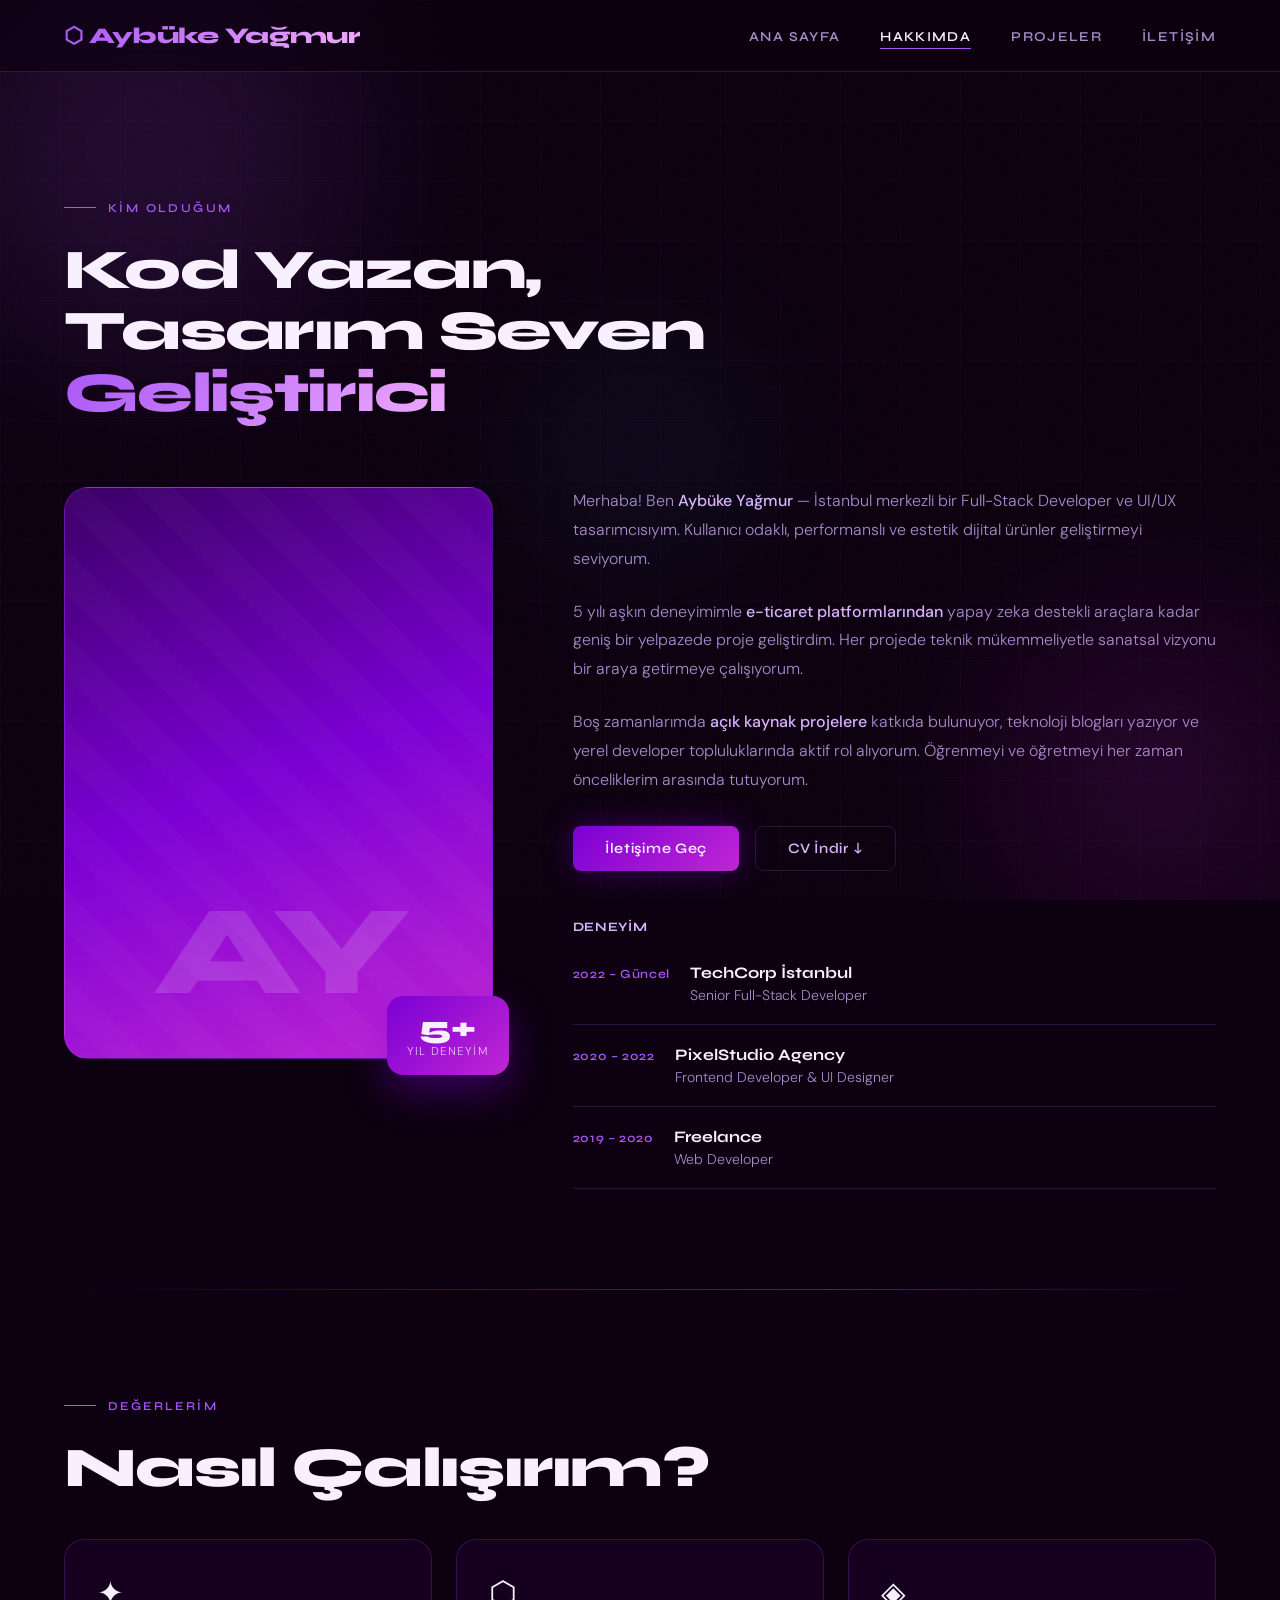
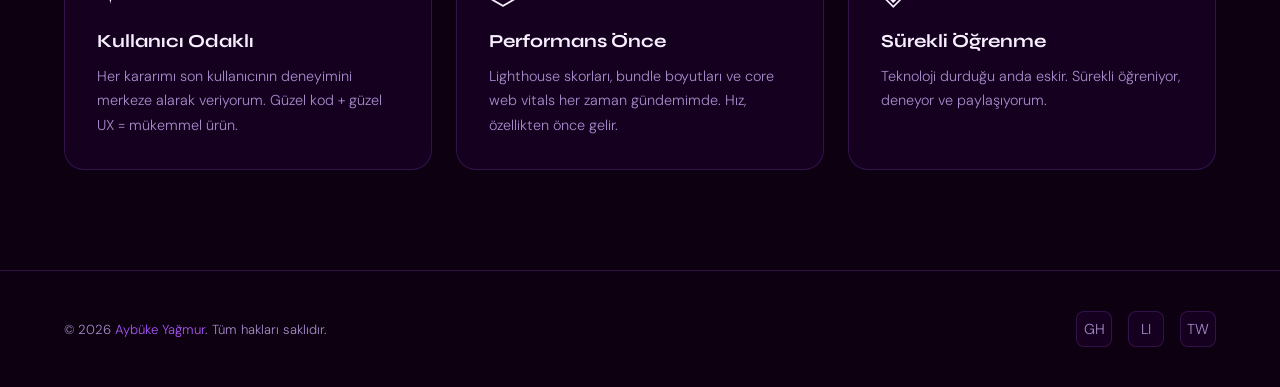
==== commit 045396b0: "Update about.html github linki eklendi" ====
--- a/pages/about.html
+++ b/pages/about.html
@@ -127,7 +127,7 @@
   <footer>
     <p class="footer-copy">© 2026 <span>Aybüke Yağmur</span>. Tüm hakları saklıdır.</p>
     <div class="footer-socials">
-      <a href="#" class="social-btn">GH</a>
+      <a href="https://github.com/aybuke3838" class="social-btn">GH</a>
       <a href="#" class="social-btn">LI</a>
       <a href="#" class="social-btn">TW</a>
     </div>
--- a/assests/css/style.css
+++ b/assests/css/style.css
@@ -38,39 +38,15 @@
   font-family: var(--font-body);
   font-weight: 300;
   overflow-x: hidden;
-  cursor: none;
 }
 
 a { text-decoration: none; color: inherit; }
 img { max-width: 100%; display: block; }
 ul { list-style: none; }
 
-/* ===========================
-   CUSTOM CURSOR
-=========================== */
-.cursor {
-  position: fixed;
-  width: 12px; height: 12px;
-  background: var(--purple-bright);
-  border-radius: 50%;
-  pointer-events: none;
-  z-index: 9999;
-  transform: translate(-50%, -50%);
-  transition: width 0.2s var(--transition), height 0.2s var(--transition), background 0.2s;
-  mix-blend-mode: screen;
-}
-
-.cursor-follower {
-  position: fixed;
-  width: 36px; height: 36px;
-  border: 1.5px solid var(--purple-bright);
-  border-radius: 50%;
-  pointer-events: none;
-  z-index: 9998;
-  transform: translate(-50%, -50%);
-  transition: all 0.12s var(--transition);
-  opacity: 0.6;
-}
+
+
+
 
 body:hover .cursor { opacity: 1; }
 a:hover ~ .cursor, button:hover ~ .cursor { width: 20px; height: 20px; }
